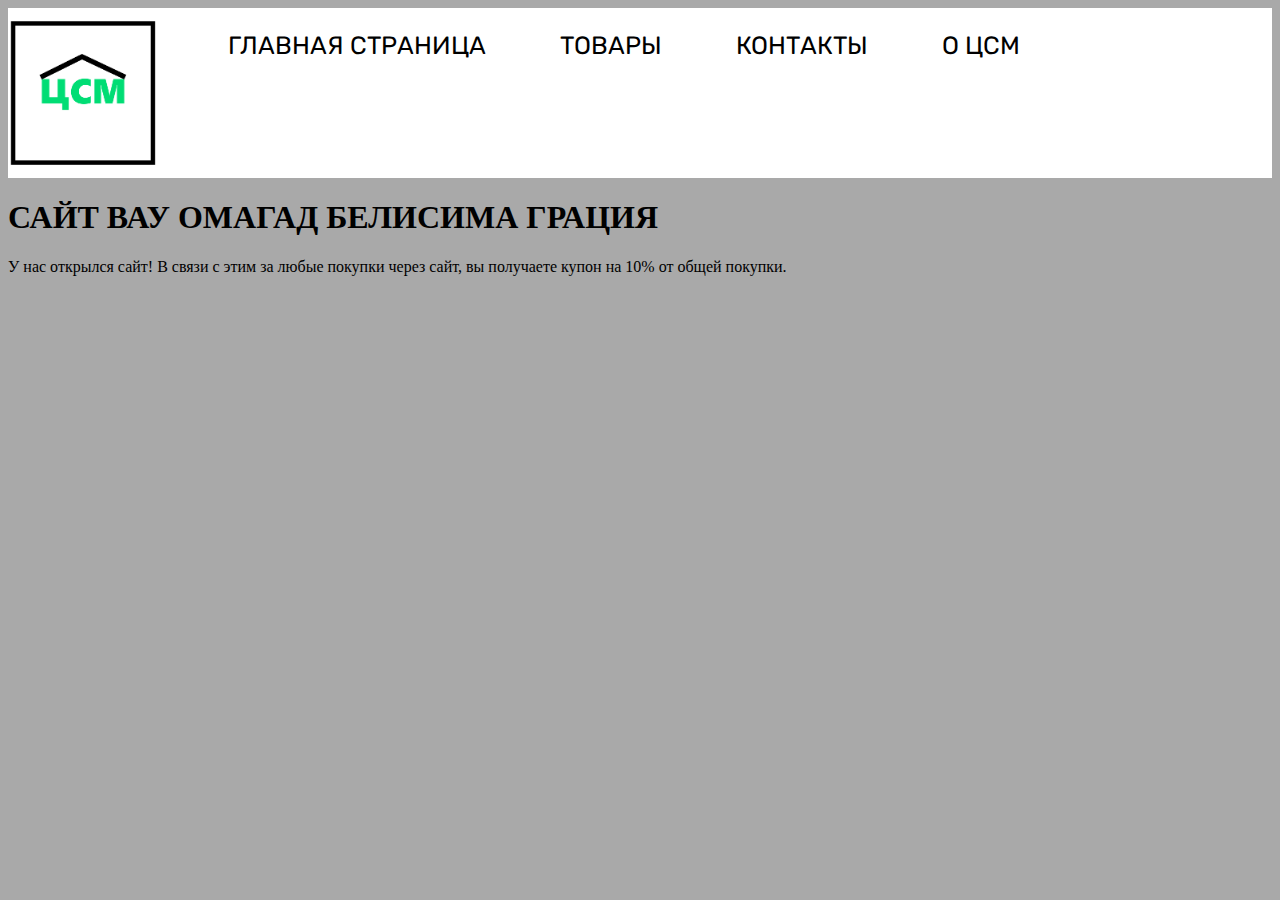
==== index.html @ d72f3ac2 "Add files via upload" ====
<!DOCTYPE html>
<html lang="ru">
<head>
    <meta charset="UTF-8">
    <meta name="viewport" content="width=device-width, initial-scale=1.0">
    <title>ЦСМ</title>
    <link rel="stylesheet" href="index.css">
    <link href="https://fonts.googleapis.com/css2?family=Rubik:ital,wght@0,400;0,900;1,400;1,900&display=swap" rel="stylesheet">
</head>
<body>

    <div class="container">
    <header>
       
       
    <nav>
        <img src="/logo.files/logomain.png" width="150px" alt="logo" class="logo">
        <ul>
            <li><a href="index.html">Главная страница</a></li>
            <li><a href="tovari.html">Товары</a></li>
            <li><a href="#">Контакты</a></li>
            <li><a href="#">О ЦСМ</a></li>
        </ul>
    </nav>
    </header>
    </div>
<h1>САЙТ ВАУ ОМАГАД БЕЛИСИМА ГРАЦИЯ</h1>
<p>У нас открылся сайт! В связи с этим за любые покупки через сайт, вы получаете купон на 10% от общей покупки.</p>
</body>
</html>
---- index.css ----
body {
    background: darkgrey;
}

.container {
    width: 100%;
    margin: 0 auto;
}

nav {
       float: left;
       font-family: 'Rubik', sans-serif;
}

header {
    background-color: white;
}

.logo {
    float: left;
    padding: 10px 0;
}

header::after {
    content: '';
    display: table;
    clear: both;
}

nav ul {
    margin: 0;
    padding: 0;
    list-style: none;
    float: right;
}

nav li {
    display: inline-block;
    margin-left: 70px;
    padding-top: 23px;
    position: relative;
}

nav a {
    color: black;
    text-decoration: none;
    text-transform: uppercase;
    font-size: 25px;
    text-align: center;
}

nav a:hover {
    color: black;
}

nav a::before {
    content: '';
    display: block;
    height: 5px;
    width: 100%;
    background-color: #444444;
    position: absolute;
    top: 0;
    width: 0%;
    transition: all ease-in-out 250ms   ;

}

nav a:hover::before {
    width: 100%;
}
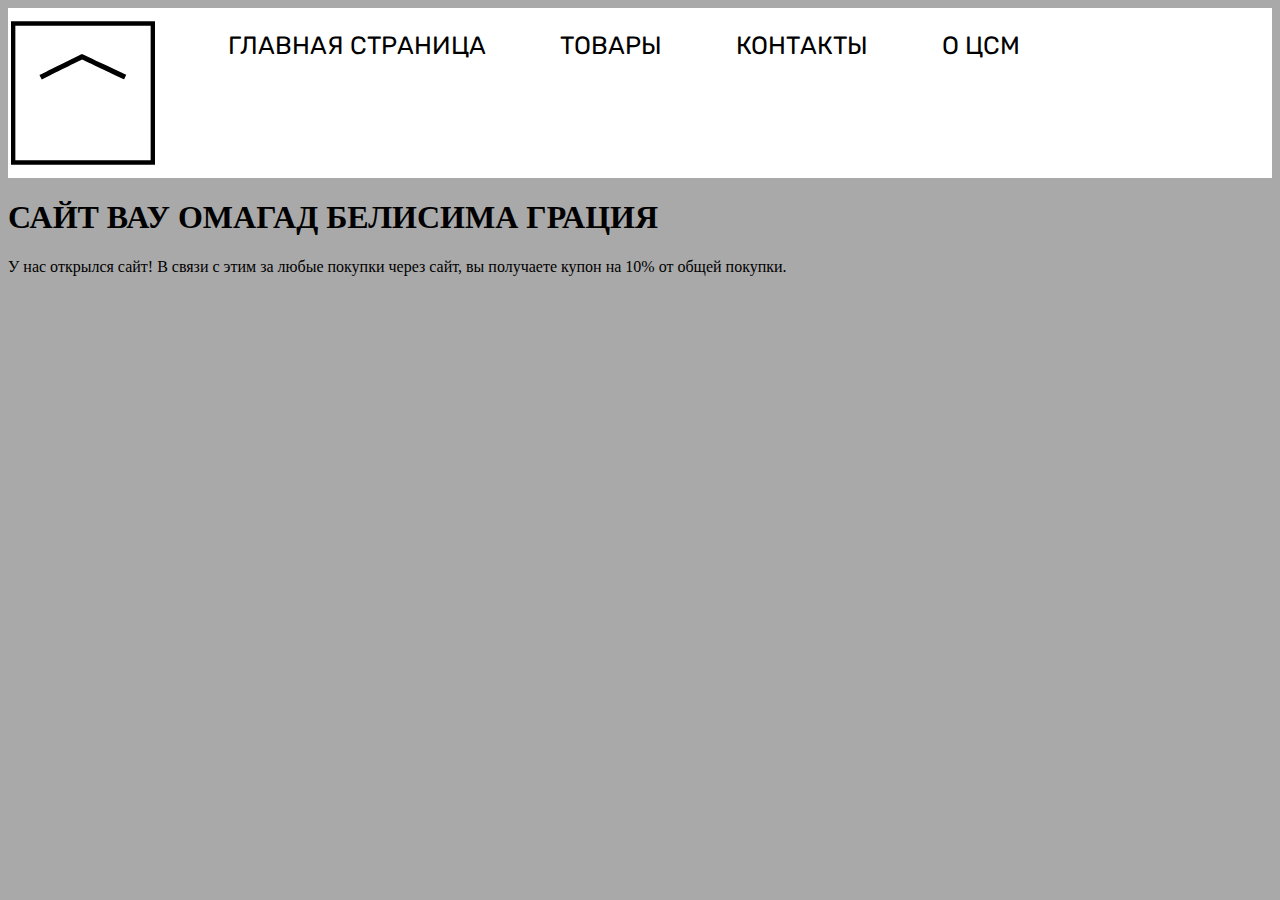
==== commit b0bd689a: "Update index.html" ====
--- a/index.html
+++ b/index.html
@@ -14,7 +14,7 @@
        
        
     <nav>
-        <img src="/logo.files/logomain.png" width="150px" alt="logo" class="logo">
+        <img src="logo.svg" width="150px" alt="logo" class="logo">
         <ul>
             <li><a href="index.html">Главная страница</a></li>
             <li><a href="tovari.html">Товары</a></li>
@@ -27,4 +27,4 @@
 <h1>САЙТ ВАУ ОМАГАД БЕЛИСИМА ГРАЦИЯ</h1>
 <p>У нас открылся сайт! В связи с этим за любые покупки через сайт, вы получаете купон на 10% от общей покупки.</p>
 </body>
-</html>+</html>
